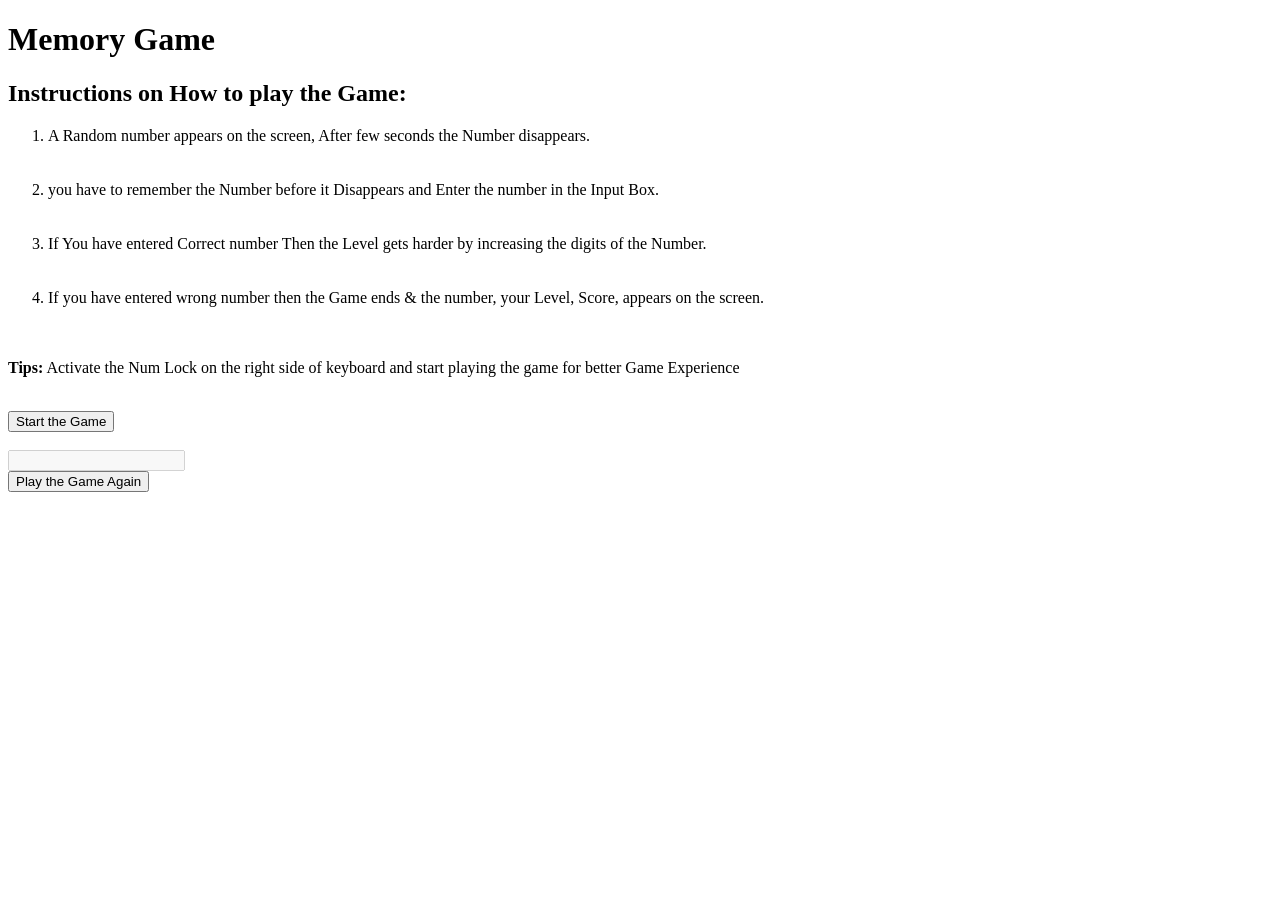
==== index.html @ a80e7862 "Rename Index.html to index.html" ====
<!DOCTYPE html><!-- This tells that this is a HTML5 -->
<html lang="en"> <!--Language Attribute is set to "en"= English-->
<head> <!--Head of the Code-->
    <meta charset="UTF-8">
    <meta name="viewport" content="width=device-width, initial-scale=1.0">
    <title>Loner</title> <!--My Nickname-->
    <style> 
       
    </style>
</head>
<body>
    <h1>Memory Game</h1> <!--Tilte of the Game-->
    <div id="ins"><!--Instruction on How to Play the Game-->
        <h2>Instructions on How to play the Game: </h2>
        <p><ol><li>A Random number appears on the screen, After few seconds the Number disappears.</li> <br><br>

        <li>you have to remember the Number before it Disappears and Enter the number in the Input Box.</li> <br><br>

        <li>If You have entered Correct number Then the Level gets harder by increasing the digits of the Number.</li>   <br><br>

        <li>If you have entered wrong number then the Game ends & the number, your Level, Score, appears on the screen.</li> <br><br>
           </ol> </p>
           <p id="tips"><b>Tips:</b> Activate the Num Lock on the right side of keyboard and start playing the game for better Game Experience</p><br>
    <!--By clicking this, You can start the Game-->
        <button id="startbutton">Start the Game</button> 
    </div>
    <div id="game"> <!--This is used to Hide the Entire game and appears when the user clickd Startthegame Button-->
    <div id="Rnumber"></div><br>
    <!--Autofocus is used so that the cursor is ready to take the input from the user, 
    hence user dooesnt have to hit the tab and enter the Number-->
    <input type="number" id="input" disabled autofocus><br> 
    <button id="playAgain" onclick="replay()">Play the Game Again</button>
    <div id="level"></div><br><br> <!--The current level of the User-->
    <div id="score"></div><br> <!--Score of the Player-->
    <div id="feedback"></div><br> <!--dislays the correct number if the user entered wrong number-->
    
<div id="Cheer"></div>
    </div> <!--GameDiv closeTag-->
    <!-- /*-----------------------------------*/ -->
    <script> 
    </script>
    <!--if you want the Explanantion of my Code Visit my GitHub Repo or My Instagram ^_^-->
</body>
<!--Thanks for Reading my Comments I'm Writing this commments on 23:18 21/10/2024
Sarve Jana... Sukhino Bhavanthu-->

</html>
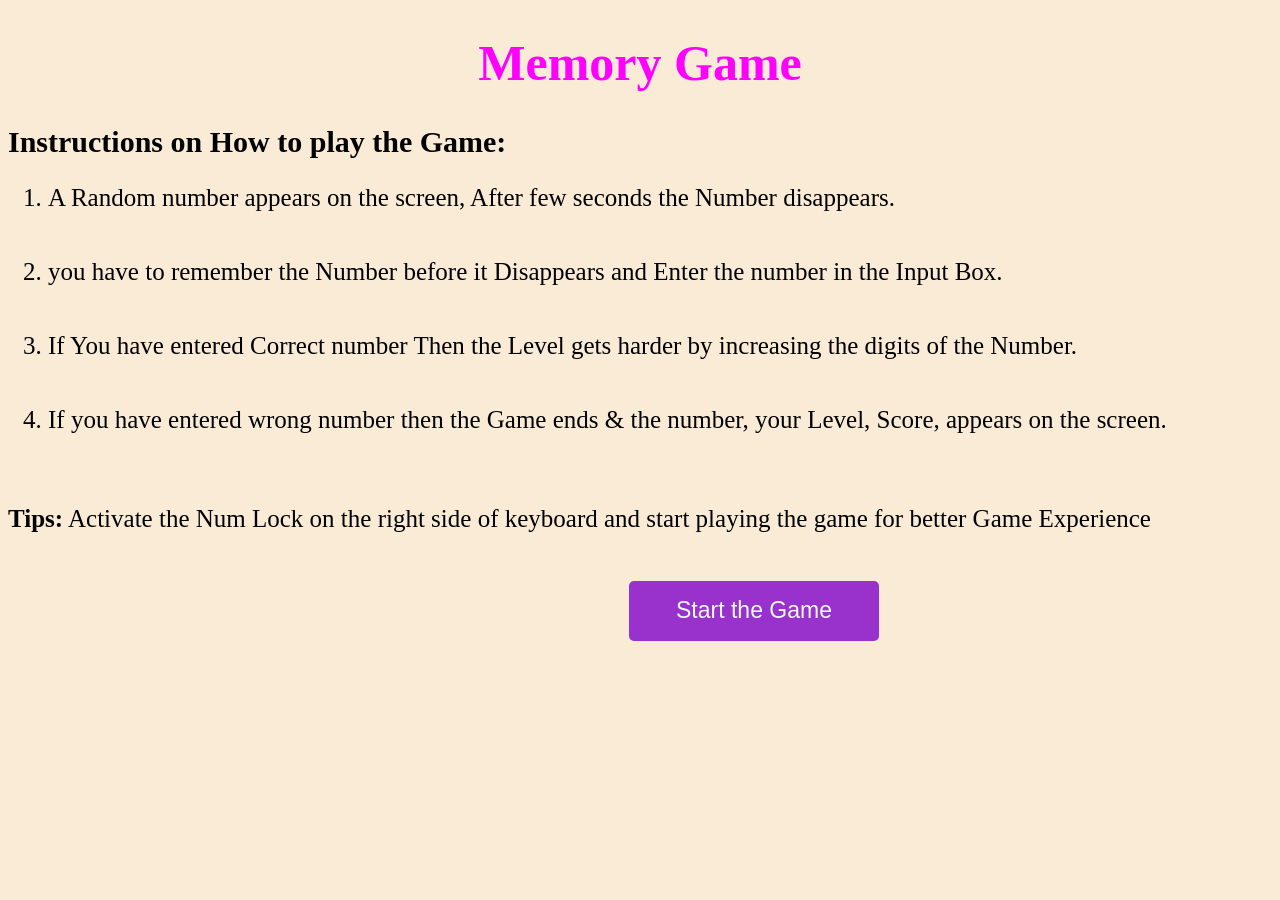
==== commit 5051a45f: "Update index.html" ====
--- a/index.html
+++ b/index.html
@@ -4,9 +4,7 @@
     <meta charset="UTF-8">
     <meta name="viewport" content="width=device-width, initial-scale=1.0">
     <title>Loner</title> <!--My Nickname-->
-    <style> 
-       
-    </style>
+    <link rel="stylesheet" href="style.css">
 </head>
 <body>
     <h1>Memory Game</h1> <!--Tilte of the Game-->
@@ -37,8 +35,7 @@
 <div id="Cheer"></div>
     </div> <!--GameDiv closeTag-->
     <!-- /*-----------------------------------*/ -->
-    <script> 
-    </script>
+    <script src="script.js" defer></script>
     <!--if you want the Explanantion of my Code Visit my GitHub Repo or My Instagram ^_^-->
 </body>
 <!--Thanks for Reading my Comments I'm Writing this commments on 23:18 21/10/2024
--- a/style.css
+++ b/style.css
@@ -0,0 +1,61 @@
+ /*Title & the Input box is aligned to Center*/
+        li{font-size: 25px;}
+        /*The Instructions are aligned to Left Side of the Game*/
+        p{ text-align: left; }
+        #playAgain
+        {
+            width: 150px;
+            height: 60px;
+            font-size: 23px; 
+            background-color: pink; 
+            color: black; 
+            border: 0;
+            cursor: pointer;
+            margin-left: 29em;
+            display: none;
+
+        }
+        h4{ text-align: left;}
+        /*Hiding the Input Box before stating the Game*/
+        #game{ display: none; text-align: center;}
+        /*Some basic CSS to the Start Button*/
+        #startbutton
+        {  
+            width: 250px;
+            height: 60px;
+            font-size: 23px; 
+            background-color:darkorchid; 
+            color: aliceblue; 
+            border: 0; 
+            border-radius: 5px; 
+            cursor: pointer;
+            margin-left: 27em;
+        }
+        /*Title of the Game*/
+    h1
+    {
+        font-family: Adobe Caslon Pro; 
+        font-size: 50px; 
+        text-align: center; 
+        color:fuchsia
+    }
+    body{ background-color: antiquewhite; }
+    /*Random Number */
+    #Rnumber{font-size: 75px; font-family: 'Times New Roman'; }
+    /*Some CSS for the Input Box (i may remove this in future)*/
+    #tips{font-size: 25px;}
+    #input
+    {
+        font-size: 30px;
+        padding: 20px;
+        margin: 0 auto;
+        width: 40vh;
+        border: 5px solid black;
+        border-radius: 5px;
+        margin-top: 50px;
+        display: none;
+    }
+    #level{font-size: 40px; margin-top: 130px; } /*Level of the Game*/
+    #score{font-size: 40px;}  /*Score of the PLayer*/
+    #feedback{font-size: 40px;} /*Displays the Number which user has forgot*/
+    #ins{font-family: Cambria; font-size: 20px; }
